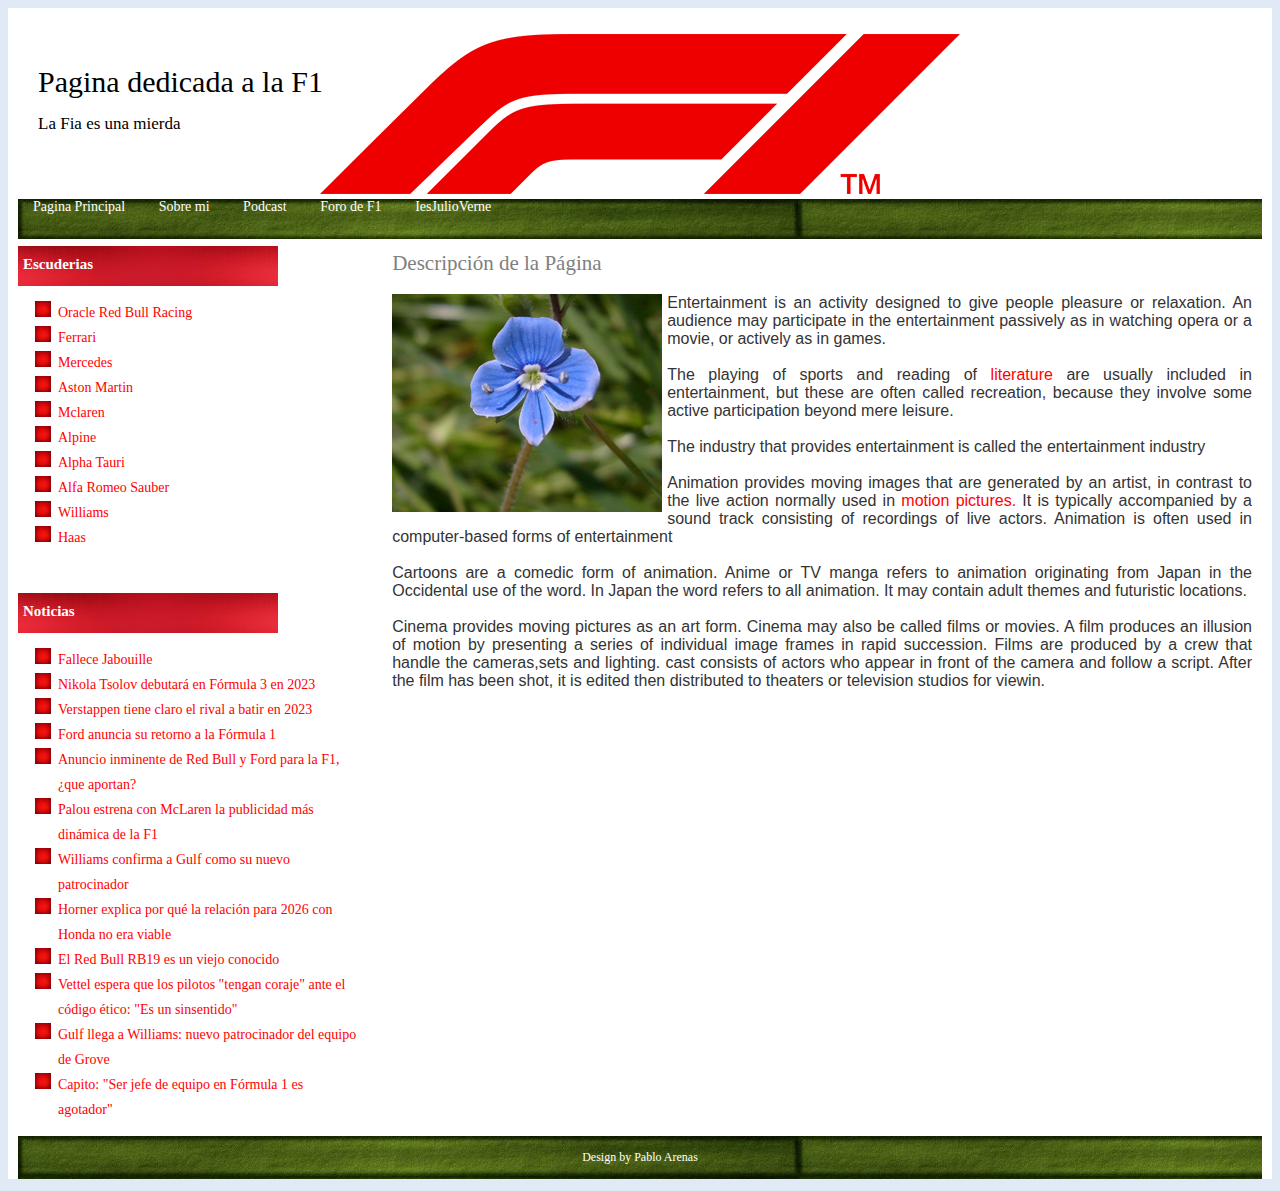
==== index.html @ 7a984410 "Add files via upload" ====
<!DOCTYPE html>
<html lang="en">
<head>
    <meta charset="UTF-8">
    <meta http-equiv="X-UA-Compatible" content="IE=edge">
    <meta name="viewport" content="width=device-width, initial-scale=1.0">
    <title>Pagina F1</title>
	<link rel="stylesheet" href="index.css" type="text/css" media="all">
</head>
<body>
    <div class="blc">
		<header>
			<div class="header1">
				<h1 class="h1h">Pagina dedicada a la F1</h1>
				<h2 class="h2h">La Fia es una mierda</h2>
				<br>
				<br>
			</div>
			<div class="menub">
				<div class="menu"><a class="ah" href="Web_F1.html">Pagina Principal</a></div>
				<div class="menu"><a class="ah" href="./pages/sobreMi.html">Sobre mi</a></div>
				<div class="menu"><a class="ah" href="https://open.spotify.com/show/5WI4iZC5Sw2BvfN5aqA9po">Podcast</a></div>
				<div class="menu"><a class="ah" href="https://clubf1.es/">Foro de F1</a></div>
				<div class="menu"><a class="ah" href="https://www.iesjulioverne.es/">IesJulioVerne</a></div>
			</div>
		</header>
		<aside>
			<div class="h2as">
				<h2 class="h3as">Escuderias</h2>
			</div>
			<ul>
				<li class="u1"><a class="as" href="./pages/redBull.html">Oracle Red Bull Racing</a></li>
				<li class="u1"><a class="as" href="./pages/ferrari.html">Ferrari</a></li>
				<li class="u1"><a class="as" href="./pages/mercedes.html">Mercedes</a></li>
				<li class="u1"><a class="as" href="./pages/astonMartin.html">Aston Martin</a></li>
				<li class="u1"><a class="as" href="./pages/mclaren.html">Mclaren</a></li>
				<li class="u1"><a class="as" href="./pages/alpine.html">Alpine</a></li>
				<li class="u1"><a class="as" href="./pages/alphaTauri.html">Alpha Tauri</a></li>
				<li class="u1"><a class="as" href="./pages/alfaRomeo.html">Alfa Romeo Sauber</a></li>
				<li class="u1"><a class="as" href="./pages/williams.html">Williams</a></li>
				<li class="u1"><a class="as" href="./pages/haas.html">Haas</a></li>
			</ul>
			<br>
			<div class="h2as">
				<h2 class="h3as">Noticias</h2>
			</div>
			<ul>
				<li class="u1"><a class="as" href="https://as.com/motor/tristeza-en-alpine-fallece-jabouille-n/">Fallece Jabouille</a></li>
				<li class="u1"><a class="as" href="https://soymotor.com/coches/noticias/nikola-tsolov-debutara-en-formula-3-en-2023-9102058">Nikola Tsolov debutará en Fórmula 3 en 2023</a></li>
				<li class="u1"><a class="as" href="https://www.sport.es/es/noticias/motor/formula1/verstappen-claro-rival-batir-2023-82524176">Verstappen tiene claro el rival a batir en 2023</a></li>
				<li class="u1"><a class="as" href="https://www.marca.com/motor/formula1/2023/02/03/63dcbe4c46163f50278b4595.html">Ford anuncia su retorno a la Fórmula 1</a></li>
				<li class="u1"><a class="as" href="https://es.motorsport.com/f1/news/anuncio-inminente-red-bull-ford-formula1/10426364/">Anuncio inminente de Red Bull y Ford para la F1, ¿que aportan?</a></li>
				<li class="u1"><a class="as" href="https://www.diariodesevilla.es/deportes/Palou-McLaren-publicidad-dinamica-F1_0_1731427240.html">Palou estrena con McLaren la publicidad más dinámica de la F1</a></li>
				<li class="u1"><a class="as" href="https://www.caranddriver.com/es/formula-1/a42775897/williams-confirma-gulf-nuevo-patrocinador-f1-2023/">Williams confirma a Gulf como su nuevo patrocinador</a></li>
				<li class="u1"><a class="as" href="https://www.caranddriver.com/es/formula-1/a42766737/horner-explica-relacion-2026-honda-no-viable/">Horner explica por qué la relación para 2026 con Honda no era viable</a></li>
				<li class="u1"><a class="as" href="https://as.com/motor/formula_1/el-red-bull-rb19-es-un-viejo-conocido-n/">El Red Bull RB19 es un viejo conocido</a></li>
				<li class="u1"><a class="as" href="https://soymotor.com/f1/noticias/vettel-espera-que-los-pilotos-tengan-coraje-ante-el-codigo-etico-es-un-sinsentido">Vettel espera que los pilotos "tengan coraje" ante el código ético: "Es un sinsentido"</a></li>
				<li class="u1"><a class="as" href="https://soymotor.com/f1/noticias/gulf-llega-williams-nuevo-patrocinador-del-equipo-de-grove">Gulf llega a Williams: nuevo patrocinador del equipo de Grove</a></li>
				<li class="u1"><a class="as" href="https://soymotor.com/f1/noticias/capito-ser-jefe-de-equipo-en-formula-1-es-agotador">Capito: "Ser jefe de equipo en Fórmula 1 es agotador"</a></li>
			</ul>
		</aside>
		<article>
			<h2 class="h1ar">Descripción de la Página</h2>
			<p><img class="imga" src="images/flower.jpg" alt="Flor">
			<p class="p1ar">Entertainment is an activity designed to give people pleasure or relaxation. An audience may participate 
			in the entertainment passively as in watching opera or a movie, or actively as in games.<br><br>
			
			The playing of sports and reading of <a  class="as" href="https//iespinomontano">literature</a> are usually included in entertainment, but these are often called recreation, because they involve some active participation beyond mere leisure.<br><br>
			
			The industry that provides entertainment is called the entertainment industry<br><br>
			
			Animation provides moving images that are generated by an artist, in contrast to the live action normally used in <a class="as" href="https//iespinomontano.es">motion pictures.</a> It is typically accompanied by a sound track consisting of recordings of live actors. 
			Animation is often used in computer-based forms of entertainment<br><br>
			
			Cartoons are a comedic form of animation. Anime or TV manga refers to animation originating from Japan in the Occidental use of the word. In Japan
			the word refers to all animation. It may contain adult themes and futuristic locations.<br><br>
			
			Cinema provides moving pictures as an art form. Cinema may also be called films or movies. A film produces an illusion of motion by presenting a series of individual image frames in rapid succession. Films are produced by a crew that handle the cameras,sets and lighting. cast consists of actors who appear in front of the camera and follow a script. After the film has been shot, it is edited then distributed to theaters or television studios for viewin.<br><br>
			</p>
		
		</article>
		<footer>
			<p class="p1f">Design by <a class="af" href="https://www.iesjulioverne.es/">Pablo Arenas</a></p>
		</footer>
	</div>
</body>
</html>
---- index.css ----
body {
	font-family: Verdana;
	font-size: 14px;
	background-color: #e0eaf7;
	background-position: center;
	color: #333;
	/*width: 780px;
	margin-left: 20%;*/
	
}
header {
	height: 200px;
	padding-right: 10px;
	padding-left: 10px;
	padding-top: 1px;
	padding-bottom: 25px;
}
article {
	width: 70%;
	float: right;
	text-align: justify;
	padding-right: 10px;
}
aside {
	width: 27%;
	float: left;
	padding-left: 10px;

}
footer {
	clear: both;
	font-size: 12px;
	background-image: url("images/footer.jpg");
	/*background-color: rgb(167, 159, 159);*/
	margin: 10px;
}
.h1ar {
	padding-left: 15px;
	font-weight: normal;
	color: gray;
}
.h2as {
	color: #FFCB51;
	background-image: url("images/sidebarh4.jpg");
	background-repeat: no-repeat;
	height: 40px;
	font-size: 10px;
	color: #fff
}
.h3as {
	padding-left: 5px;
	padding-top: 10px;
}
.h2ar {
	font-size: 23px;
	color: #999
}
.h1h {
	padding-top: 40px;
	padding-left: 20px;
	font-size: 30px;
	font-weight: normal;
	line-height: 25px;
	color: black;
	
}
.h2h {
	font-size: 17px;
	color: black;
	padding-left: 20px;
	font-weight: normal;
}
.u1 {
	list-style: none;
	list-style-image: url("images/bullet3.jpg");
	line-height: 25px;
}
.as {
	color: red;
}
.imga {
	float: left;
	padding-right: 5px;
	padding-left: 15px;
}
.p1a {
	float: left;
}
.p1f {
	text-align: center;
	padding-top: 14px;
	padding-bottom: 14px;
	color: white;
}
a:link {
	text-decoration: none;
}
.p1ar {
	padding-right: 10px;
	padding-left: 15px;
	font-family: 'Lucida Sans', 'Lucida Sans Regular', 'Lucida Grande', 'Lucida Sans Unicode', Geneva, Verdana, sans-serif;
	font-size: medium;
}
.blc {
	background-color: white;
	
}
.af {
	color: white;
}
.header1 {
	background-image: url("images/f1logo2.png");
	background-repeat: no-repeat;
	background-position: center center;
	height: 170px;
}
.menub {
	background-image: url("images/footer.jpg");
	/*background-repeat: no-repeat;*/
	height: 40px;
}
.menu {
	display: inline;
	color: white;
	padding: 15px;
	text-align: center;
}
.ah{
	color: white;
}
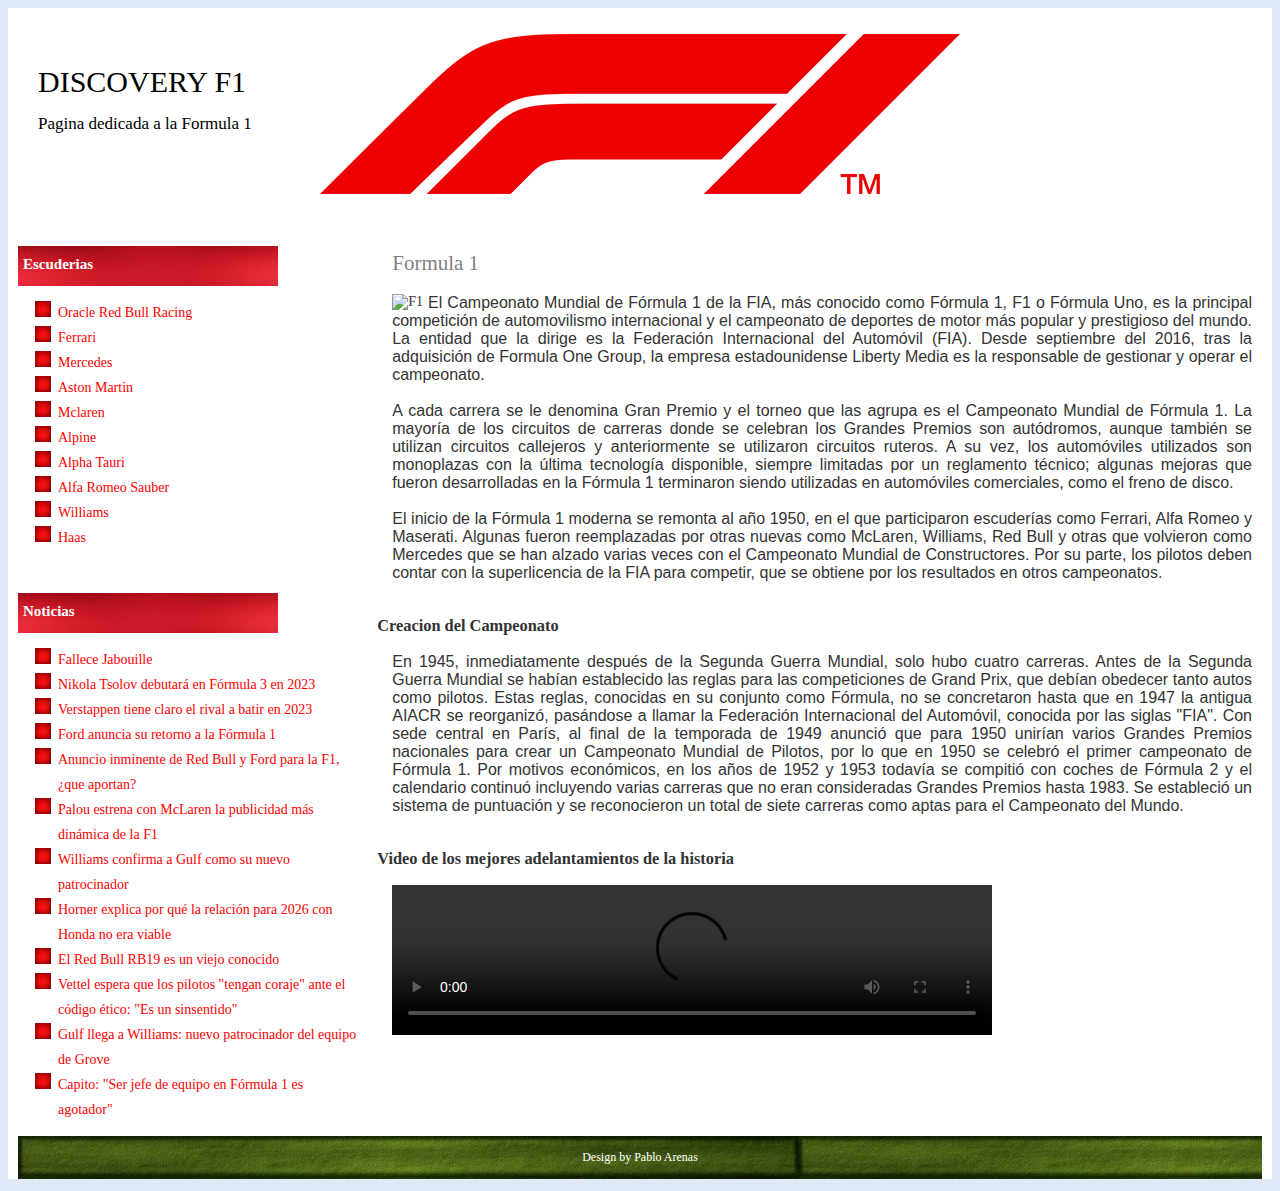
==== commit 233ea9d7: "Add files via upload" ====
--- a/index.html
+++ b/index.html
@@ -4,21 +4,20 @@
     <meta charset="UTF-8">
     <meta http-equiv="X-UA-Compatible" content="IE=edge">
     <meta name="viewport" content="width=device-width, initial-scale=1.0">
-    <title>Pagina F1</title>
+    <title>Discovery F1</title>
 	<link rel="stylesheet" href="index.css" type="text/css" media="all">
 </head>
 <body>
     <div class="blc">
 		<header>
 			<div class="header1">
-				<h1 class="h1h">Pagina dedicada a la F1</h1>
-				<h2 class="h2h">La Fia es una mierda</h2>
+				<h1 class="h1h">DISCOVERY F1</h1>
+				<h2 class="h2h">Pagina dedicada a la Formula 1</h2>
 				<br>
 				<br>
 			</div>
 			<div class="menub">
 				<div class="menu"><a class="ah" href="Web_F1.html">Pagina Principal</a></div>
-				<div class="menu"><a class="ah" href="./pages/sobreMi.html">Sobre mi</a></div>
 				<div class="menu"><a class="ah" href="https://open.spotify.com/show/5WI4iZC5Sw2BvfN5aqA9po">Podcast</a></div>
 				<div class="menu"><a class="ah" href="https://clubf1.es/">Foro de F1</a></div>
 				<div class="menu"><a class="ah" href="https://www.iesjulioverne.es/">IesJulioVerne</a></div>
@@ -60,22 +59,34 @@
 			</ul>
 		</aside>
 		<article>
-			<h2 class="h1ar">Descripción de la Página</h2>
-			<p><img class="imga" src="images/flower.jpg" alt="Flor">
-			<p class="p1ar">Entertainment is an activity designed to give people pleasure or relaxation. An audience may participate 
-			in the entertainment passively as in watching opera or a movie, or actively as in games.<br><br>
-			
-			The playing of sports and reading of <a  class="as" href="https//iespinomontano">literature</a> are usually included in entertainment, but these are often called recreation, because they involve some active participation beyond mere leisure.<br><br>
-			
-			The industry that provides entertainment is called the entertainment industry<br><br>
-			
-			Animation provides moving images that are generated by an artist, in contrast to the live action normally used in <a class="as" href="https//iespinomontano.es">motion pictures.</a> It is typically accompanied by a sound track consisting of recordings of live actors. 
-			Animation is often used in computer-based forms of entertainment<br><br>
-			
-			Cartoons are a comedic form of animation. Anime or TV manga refers to animation originating from Japan in the Occidental use of the word. In Japan
-			the word refers to all animation. It may contain adult themes and futuristic locations.<br><br>
-			
-			Cinema provides moving pictures as an art form. Cinema may also be called films or movies. A film produces an illusion of motion by presenting a series of individual image frames in rapid succession. Films are produced by a crew that handle the cameras,sets and lighting. cast consists of actors who appear in front of the camera and follow a script. After the film has been shot, it is edited then distributed to theaters or television studios for viewin.<br><br>
+			<h2 class="h1ar">Formula 1</h2>
+			<p><img class="imga" src="images/F1.png" alt="F1">
+			<p class="p1ar">
+				El Campeonato Mundial de Fórmula 1 de la FIA, más conocido como Fórmula 1, F1 o Fórmula Uno, es la principal competición de automovilismo internacional y el campeonato de deportes de 
+				motor más popular y prestigioso del mundo. La entidad que la dirige es la Federación Internacional del Automóvil (FIA). Desde septiembre del 2016, tras la adquisición de Formula One 
+				Group, la empresa estadounidense Liberty Media es la responsable de gestionar y operar el campeonato.<br><br>
+
+				A cada carrera se le denomina Gran Premio y el torneo que las agrupa es el Campeonato Mundial de Fórmula 1. La mayoría de los circuitos de carreras donde se celebran los Grandes Premios 
+				son autódromos, aunque también se utilizan circuitos callejeros y anteriormente se utilizaron circuitos ruteros. A su vez, los automóviles utilizados son monoplazas con la última 
+				tecnología disponible, siempre limitadas por un reglamento técnico; algunas mejoras que fueron desarrolladas en la Fórmula 1 terminaron siendo utilizadas en automóviles comerciales, como 
+				el freno de disco.<br><br>
+
+				El inicio de la Fórmula 1 moderna se remonta al año 1950, en el que participaron escuderías como Ferrari, Alfa Romeo y Maserati. Algunas fueron reemplazadas por otras nuevas como McLaren, 
+				Williams, Red Bull y otras que volvieron como Mercedes que se han alzado varias veces con el Campeonato Mundial de Constructores. Por su parte, los pilotos deben contar con la superlicencia 
+				de la FIA para competir, que se obtiene por los resultados en otros campeonatos.<br><br>
+			</p>
+			<h3>Creacion del Campeonato</h3>
+			<p class="p1ar">
+				En 1945, inmediatamente después de la Segunda Guerra Mundial, solo hubo cuatro carreras. Antes de la Segunda Guerra Mundial se habían establecido las reglas para las competiciones de Grand Prix,
+				 que debían obedecer tanto autos como pilotos. Estas reglas, conocidas en su conjunto como Fórmula, no se concretaron hasta que en 1947 la antigua AIACR se reorganizó, pasándose a llamar la 
+				 Federación Internacional del Automóvil, conocida por las siglas "FIA". Con sede central en París, al final de la temporada de 1949 anunció que para 1950 unirían varios Grandes Premios nacionales 
+				 para crear un Campeonato Mundial de Pilotos, por lo que en 1950 se celebró el primer campeonato de Fórmula 1. Por motivos económicos, en los años de 1952 y 1953 todavía se compitió con coches de 
+				 Fórmula 2 y el calendario continuó incluyendo varias carreras que no eran consideradas Grandes Premios hasta 1983. Se estableció un sistema de puntuación y se reconocieron un total de siete carreras 
+				 como aptas para el Campeonato del Mundo.<br><br>
+			</p>
+			<h3>Video de los mejores adelantamientos de la historia</h3>
+			<p class="p1ar">
+				<video id="video" src="./images/videoAdelantamientos.mp4" controls></video>
 			</p>
 		
 		</article>
--- a/index.css
+++ b/index.css
@@ -62,13 +62,14 @@
 	font-weight: normal;
 	line-height: 25px;
 	color: black;
-	
+
 }
 .h2h {
 	font-size: 17px;
 	color: black;
 	padding-left: 20px;
 	font-weight: normal;
+	
 }
 .u1 {
 	list-style: none;
@@ -115,8 +116,9 @@
 	height: 170px;
 }
 .menub {
-	background-image: url("images/footer.jpg");
+	/*background-image: url("images/footer.jpg");
 	/*background-repeat: no-repeat;*/
+	background-image: url("images/fondoRojo.jpg");
 	height: 40px;
 }
 .menu {
@@ -127,4 +129,7 @@
 }
 .ah{
 	color: white;
+}
+#video {
+	width: 600px;
 }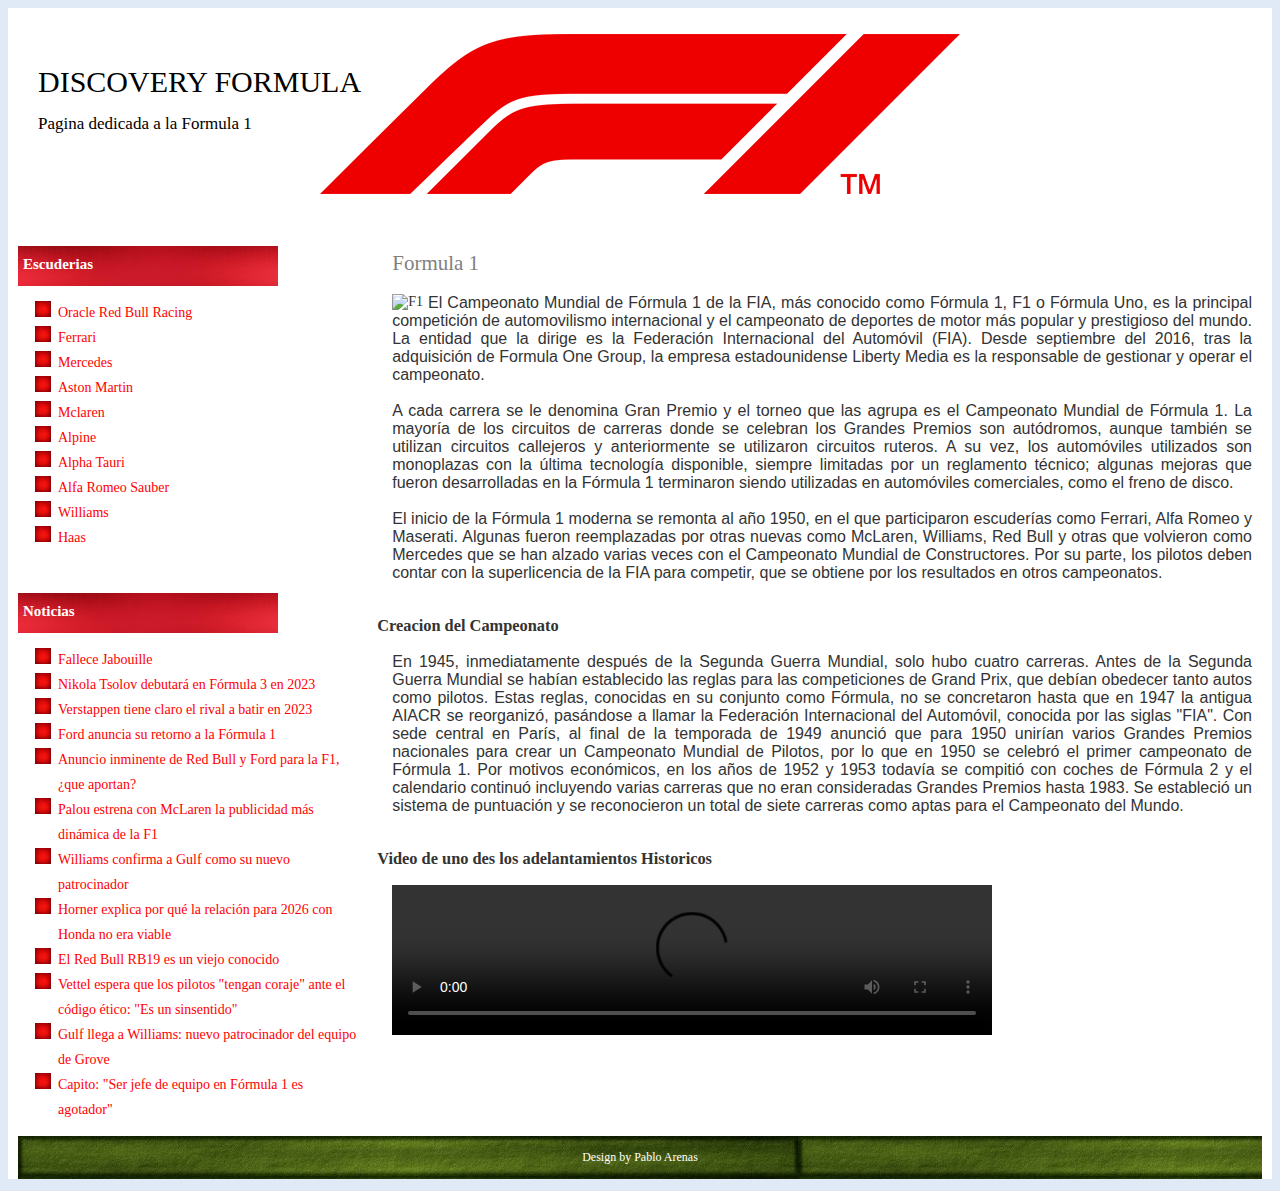
==== commit 5b7b6718: "Update index.html" ====
--- a/index.html
+++ b/index.html
@@ -11,13 +11,13 @@
     <div class="blc">
 		<header>
 			<div class="header1">
-				<h1 class="h1h">DISCOVERY F1</h1>
+				<h1 class="h1h">DISCOVERY FORMULA</h1>
 				<h2 class="h2h">Pagina dedicada a la Formula 1</h2>
 				<br>
 				<br>
 			</div>
 			<div class="menub">
-				<div class="menu"><a class="ah" href="Web_F1.html">Pagina Principal</a></div>
+				<div class="menu"><a class="ah" href="index.html">Pagina Principal</a></div>
 				<div class="menu"><a class="ah" href="https://open.spotify.com/show/5WI4iZC5Sw2BvfN5aqA9po">Podcast</a></div>
 				<div class="menu"><a class="ah" href="https://clubf1.es/">Foro de F1</a></div>
 				<div class="menu"><a class="ah" href="https://www.iesjulioverne.es/">IesJulioVerne</a></div>
@@ -84,9 +84,9 @@
 				 Fórmula 2 y el calendario continuó incluyendo varias carreras que no eran consideradas Grandes Premios hasta 1983. Se estableció un sistema de puntuación y se reconocieron un total de siete carreras 
 				 como aptas para el Campeonato del Mundo.<br><br>
 			</p>
-			<h3>Video de los mejores adelantamientos de la historia</h3>
+			<h3>Video de uno des los adelantamientos Historicos</h3>
 			<p class="p1ar">
-				<video id="video" src="./images/videoAdelantamientos.mp4" controls></video>
+				<video id="video" src="./images/adelantamientoEpico.mp4" controls></video>
 			</p>
 		
 		</article>
@@ -95,4 +95,4 @@
 		</footer>
 	</div>
 </body>
-</html>+</html>
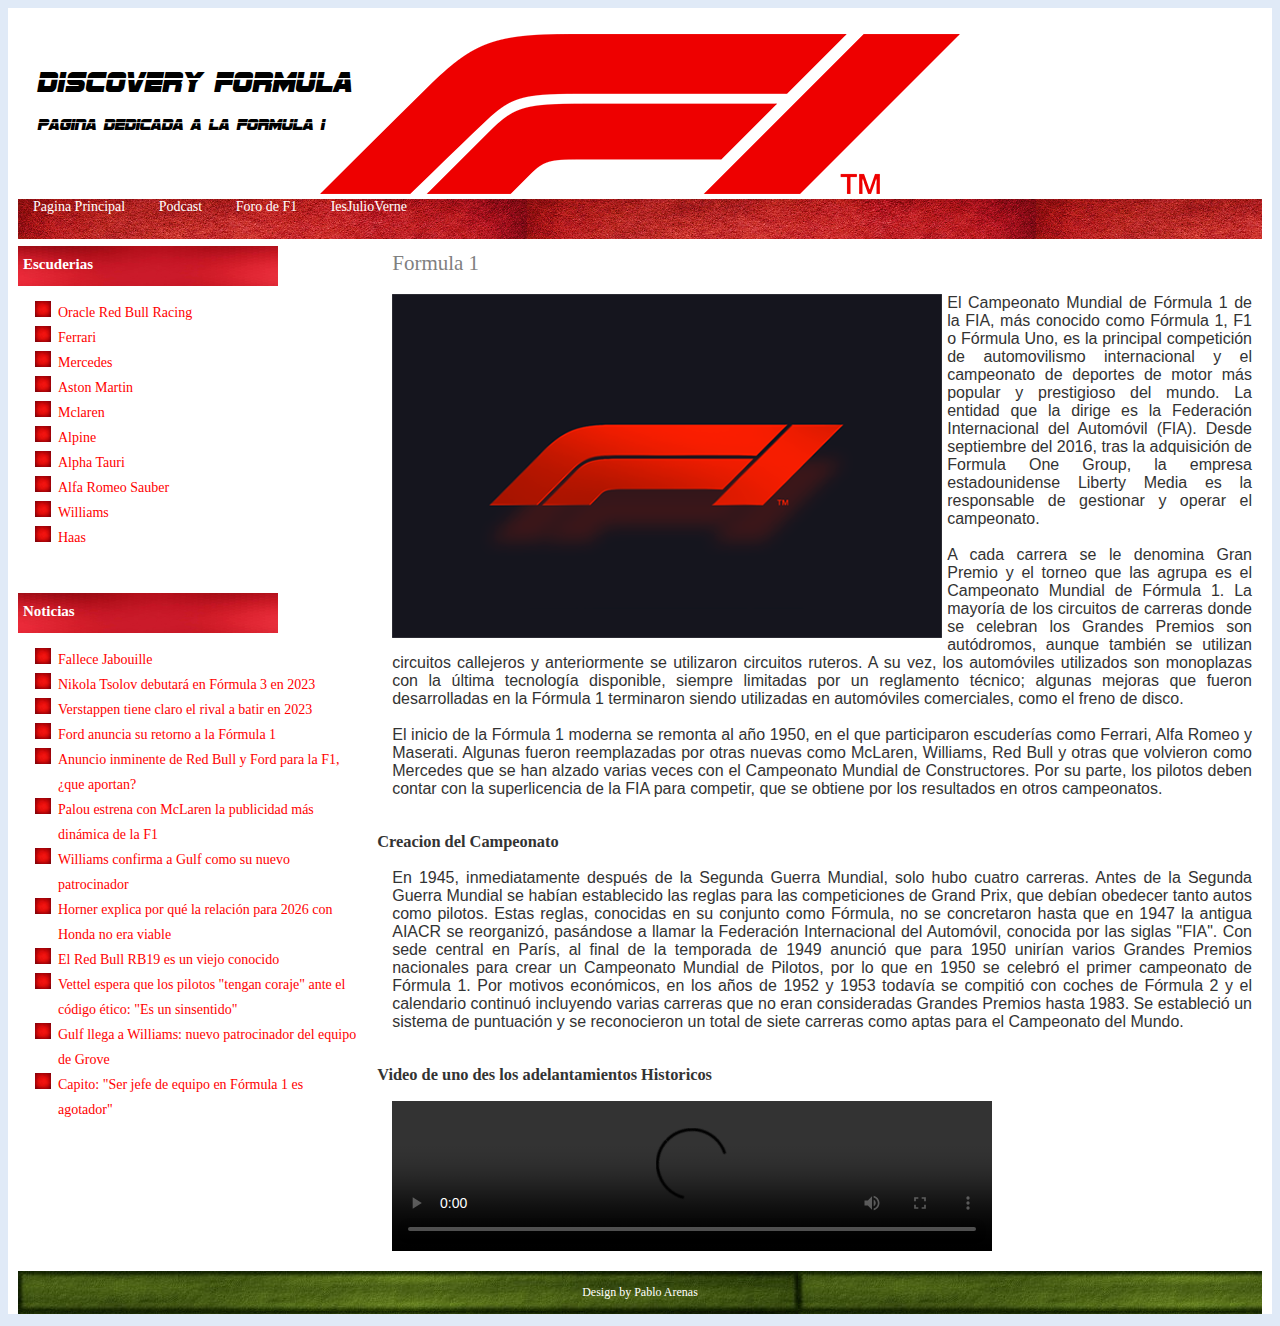
==== commit 46b1f95b: "Add files via upload" ====
--- a/index.html
+++ b/index.html
@@ -17,7 +17,7 @@
 				<br>
 			</div>
 			<div class="menub">
-				<div class="menu"><a class="ah" href="index.html">Pagina Principal</a></div>
+				<div class="menu"><a class="ah" href="Web_F1.html">Pagina Principal</a></div>
 				<div class="menu"><a class="ah" href="https://open.spotify.com/show/5WI4iZC5Sw2BvfN5aqA9po">Podcast</a></div>
 				<div class="menu"><a class="ah" href="https://clubf1.es/">Foro de F1</a></div>
 				<div class="menu"><a class="ah" href="https://www.iesjulioverne.es/">IesJulioVerne</a></div>
@@ -95,4 +95,4 @@
 		</footer>
 	</div>
 </body>
-</html>
+</html>--- a/index.css
+++ b/index.css
@@ -62,14 +62,14 @@
 	font-weight: normal;
 	line-height: 25px;
 	color: black;
-
+	font-family: 'Open Sans';
 }
 .h2h {
 	font-size: 17px;
 	color: black;
 	padding-left: 20px;
 	font-weight: normal;
-	
+	font-family: 'Open Sans';
 }
 .u1 {
 	list-style: none;
@@ -130,6 +130,13 @@
 .ah{
 	color: white;
 }
+.ah:hover {
+	color: black;
+}
 #video {
 	width: 600px;
+}
+@font-face {
+	font-family: 'Open Sans';
+	src: url('tipografia/Formula1.ttf') format('truetype');
 }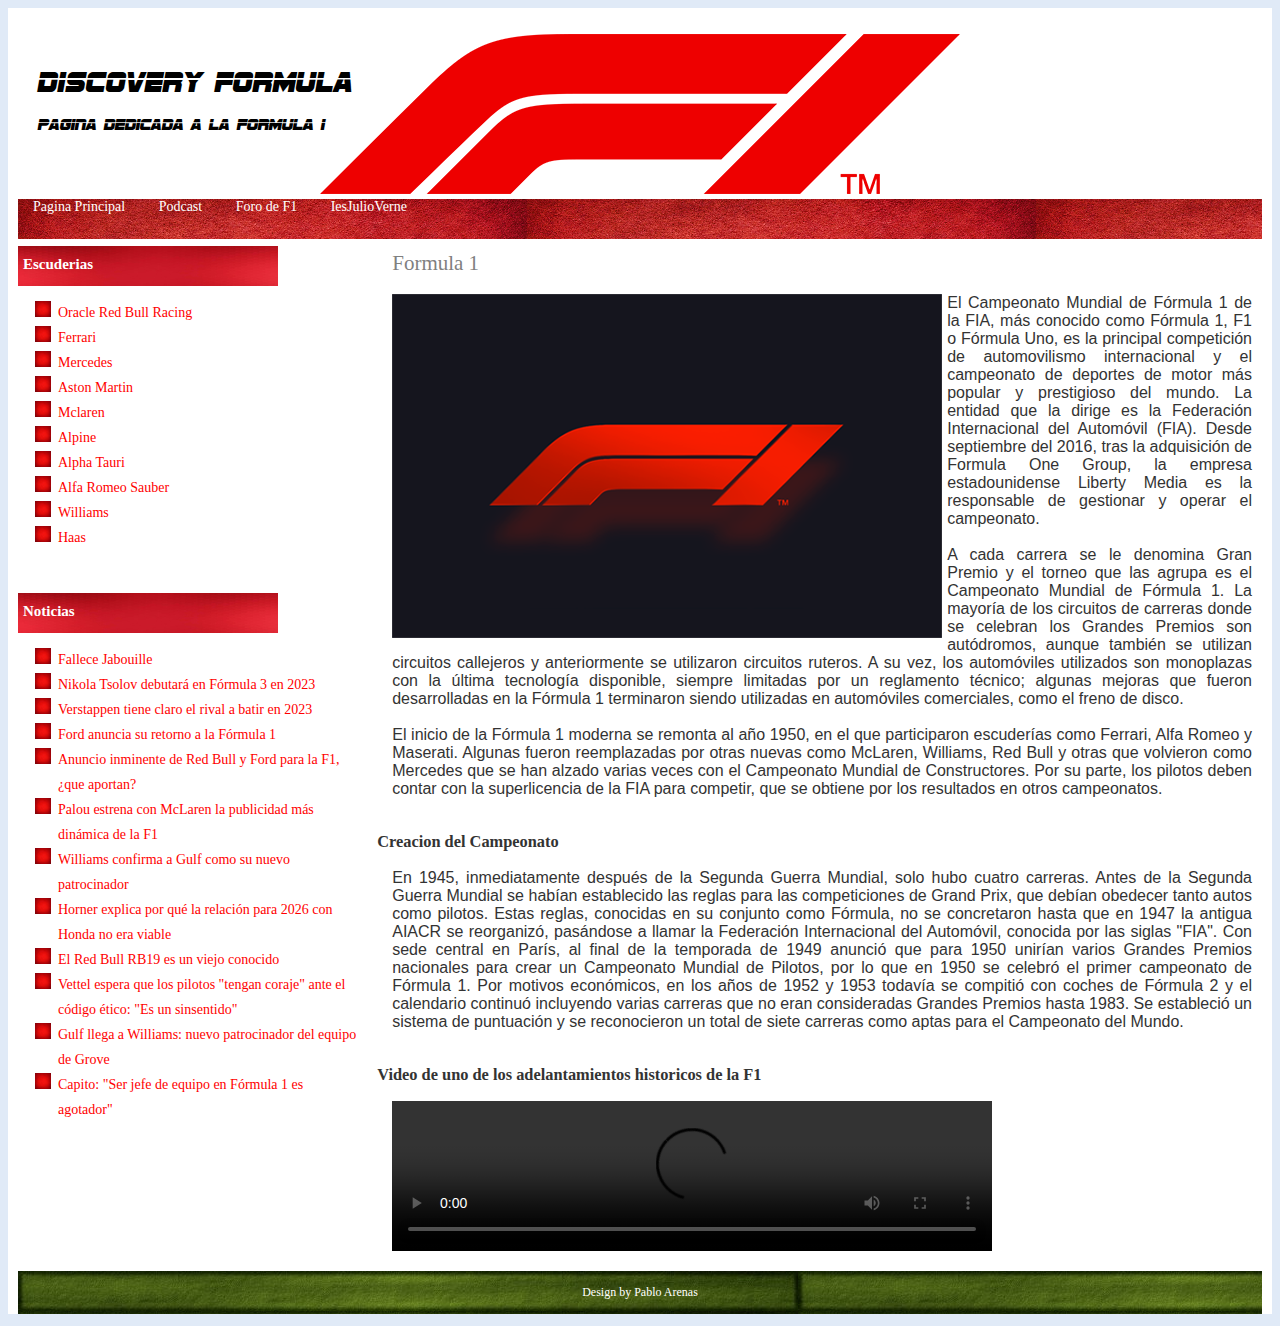
==== commit 852eb01c: "Update index.html" ====
--- a/index.html
+++ b/index.html
@@ -17,7 +17,8 @@
 				<br>
 			</div>
 			<div class="menub">
-				<div class="menu"><a class="ah" href="Web_F1.html">Pagina Principal</a></div>
+				<div></div>
+				<div class="menu"><a class="ah" href="index.html">Pagina Principal</a></div>
 				<div class="menu"><a class="ah" href="https://open.spotify.com/show/5WI4iZC5Sw2BvfN5aqA9po">Podcast</a></div>
 				<div class="menu"><a class="ah" href="https://clubf1.es/">Foro de F1</a></div>
 				<div class="menu"><a class="ah" href="https://www.iesjulioverne.es/">IesJulioVerne</a></div>
@@ -84,7 +85,7 @@
 				 Fórmula 2 y el calendario continuó incluyendo varias carreras que no eran consideradas Grandes Premios hasta 1983. Se estableció un sistema de puntuación y se reconocieron un total de siete carreras 
 				 como aptas para el Campeonato del Mundo.<br><br>
 			</p>
-			<h3>Video de uno des los adelantamientos Historicos</h3>
+			<h3>Video de uno de los adelantamientos historicos de la F1</h3>
 			<p class="p1ar">
 				<video id="video" src="./images/adelantamientoEpico.mp4" controls></video>
 			</p>
@@ -95,4 +96,4 @@
 		</footer>
 	</div>
 </body>
-</html>+</html>
